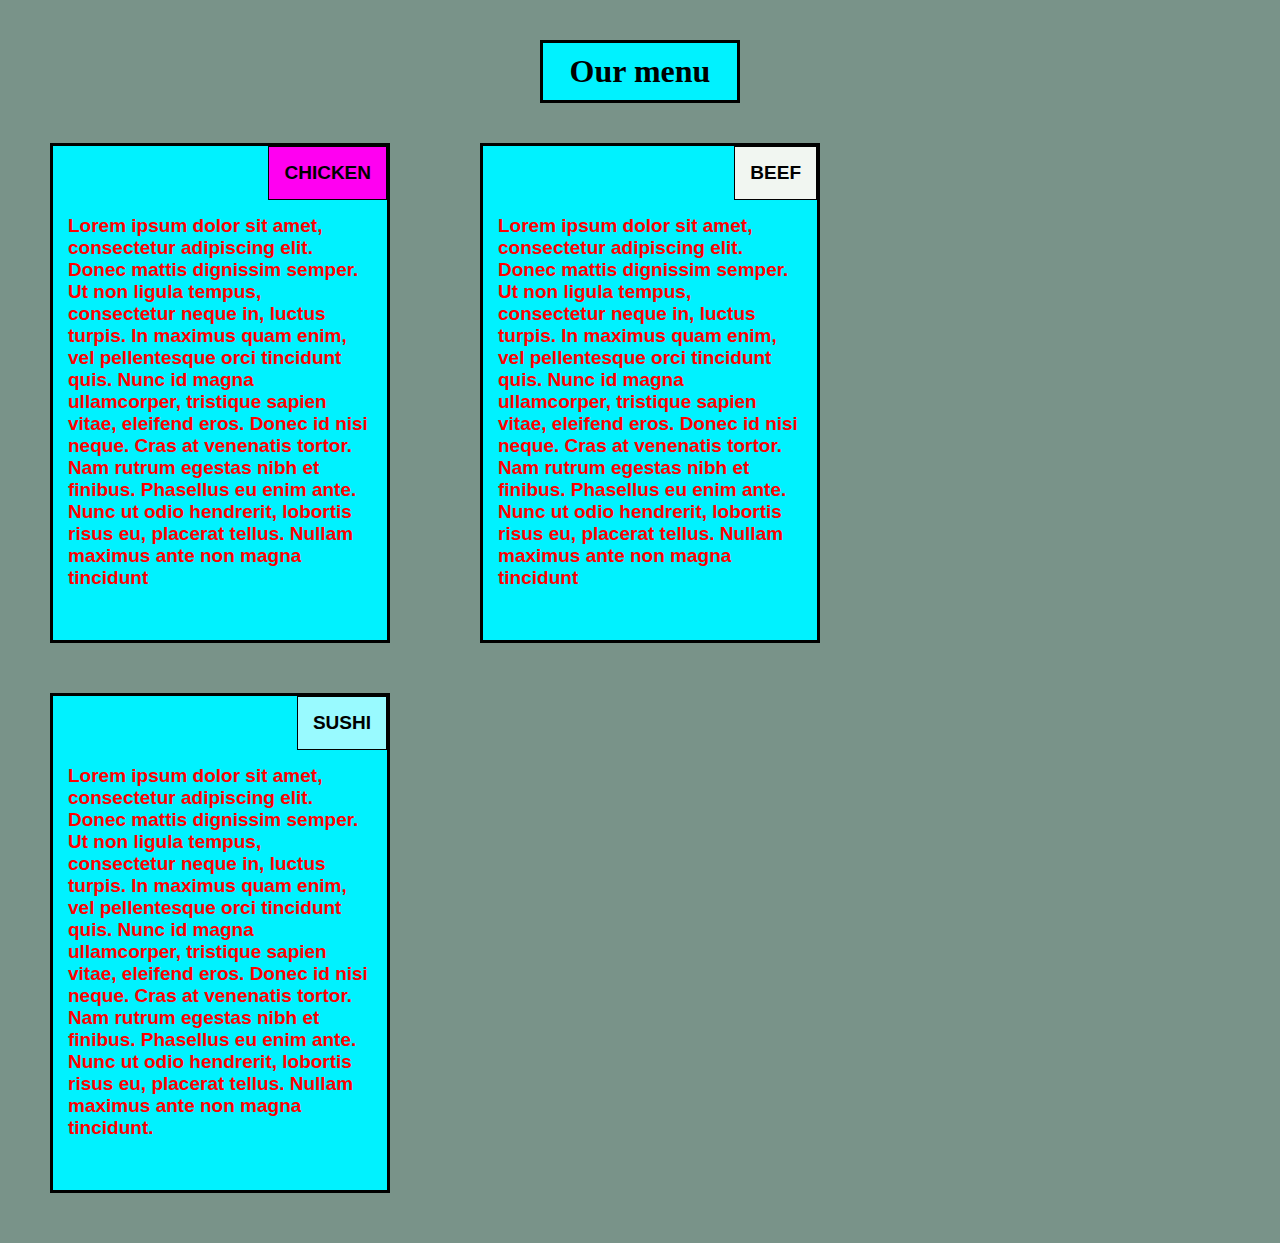
==== module2-solution/index2.html @ eac1b19b "normal changes" ====
<!DOCTYPE html>
<html>
<head>
<meta charset="utf-8">
<meta name="viewport" content="width=device-width, initial-scale=1">
<title>Module2 solution</title>
<style>

/********** Base styles **********/
* {
  box-sizing: border-box;
  margin: 0;
}
body{
  background-color: #799389;
}
h1 {
      margin-bottom: 100px;
      background-color: #00f2ff;
      text-align: center;
      padding: 10px;
      width: 200px;
      border: 3px solid black;
      margin: 40px auto;
}

div.imp {

  border: 1px solid black;
  background-color: #00f2ff;
  width: 340px;
  height: 500px;
  font-size: 19px;
  margin-right: auto ;
  margin-left: auto;
  margin-bottom: 50px;
  border: 3px solid black;
  font-family: Helvetica;
  color: black;
}

p.chicken {
      float: right;
      font-weight: bold;
      margin bottom: 40px;
      background-color: #ff00f1;
      padding: 15px;
      border: 1.5px solid black;
}
p.sushi {
      float: right;
      font-weight: bold;
      margin bottom: 40px;
      background-color: #99faff;
      padding: 15px;
      border: 1.5px solid black;
}
p.beef {
      float: right;
      font-weight: bold;
      margin bottom: 40px;
      background-color: #f1f6f1;
      padding: 15px;
      border: 1.5px solid black;
}
.normal{
      font-weight: bold;
      padding: 15px;
      color: red;
      font-size: 19px;
      clear: both;
    }


/* Simple Responsive Framework. */
.row {
  width: 100%;
}

/********** Large devices only **********/
@media (min-width: 992px) {
  .col-lg-1, .col-lg-2, .col-lg-3, .col-lg-4, .col-lg-5, .col-lg-6, .col-lg-7, .col-lg-8, .col-lg-9, .col-lg-10, .col-lg-11, .col-lg-12 {
    float: left;
    margin-right: 60px;
    margin-left: 50px;
    
  }
  .col-lg-1 {
    width: 8.33%;
  }
  .col-lg-2 {
    width: 16.66%;
  }
  .col-lg-3 {
    width: 25%;
  }
  .col-lg-4 {
    width: 33.33%;
  }
  .col-lg-5 {
    width: 41.66%;
  }
  .col-lg-6 {
    width: 50%;
  }
  .col-lg-7 {
    width: 58.33%;
  }
  .col-lg-8 {
    width: 66.66%;
  }
  .col-lg-9 {
    width: 74.99%;
  }
  .col-lg-10 {
    width: 83.33%;
  }
  .col-lg-11 {
    width: 91.66%;
  }
  .col-lg-12 {
    width: 100%;
  }
}

/********** Medium devices only **********/
@media (min-width: 768px) and (max-width: 991px) {
  .col-md-1, .col-md-2, .col-md-3, .col-md-4, .col-md-5, .col-md-6, .col-md-7, .col-md-8, .col-md-9, .col-md-10, .col-md-11, .col-md-12 {
    float: left;
    margin-right: 30px;
    margin-left: 20px;
  }
  .col-md-1 {
    width: 8.33%;
  }
  .col-md-2 {
    width: 16.66%;
  }
  .col-md-3 {
    width: 25%;
  }
  .col-md-4 {
    width: 33.33%;
  }
  .col-md-5 {
    width: 41.66%;
  }
  .col-md-6 {
    width: 50%;
  }
  .col-md-7 {
    width: 58.33%;
  }
  .col-md-8 {
    width: 66.66%;
  }
  .col-md-9 {
    width: 74.99%;
  }
  .col-md-10 {
    width: 83.33%;
  }
  .col-md-11 {
    width: 91.66%;
  }
  .col-md-12 {
    width: 100%;
  }
}

</style>
</head>
<body>
<h1>Our menu</h1>

<div class="row">

  <div class="col-lg-3 col-md-6">

    <div class="imp">
      <p class="chicken">CHICKEN</p>
      <br><br>
      <p class="normal">Lorem ipsum dolor sit amet, consectetur adipiscing elit. Donec mattis dignissim semper. Ut non ligula tempus, consectetur neque in, luctus turpis. In maximus quam enim, vel pellentesque orci tincidunt quis. Nunc id magna ullamcorper, tristique sapien vitae, eleifend eros. Donec id nisi neque. Cras at venenatis tortor. Nam rutrum egestas nibh et finibus. Phasellus eu enim ante. Nunc ut odio hendrerit, lobortis risus eu, placerat tellus. Nullam maximus ante non magna tincidunt</p>

    </div>

  </div>

  <div class="col-lg-3 col-md-6">

    <div class="imp">
      <p class="beef">BEEF</p>
      <p class="normal">Lorem ipsum dolor sit amet, consectetur adipiscing elit. Donec mattis dignissim semper. Ut non ligula tempus, consectetur neque in, luctus turpis. In maximus quam enim, vel pellentesque orci tincidunt quis. Nunc id magna ullamcorper, tristique sapien vitae, eleifend eros. Donec id nisi neque. Cras at venenatis tortor. Nam rutrum egestas nibh et finibus. Phasellus eu enim ante. Nunc ut odio hendrerit, lobortis risus eu, placerat tellus. Nullam maximus ante non magna tincidunt</p>
      </div>

    </div>

  <div class="col-lg-3 col-md-12">

    <div class="imp">
      <p class="sushi">SUSHI</p>
      <p class="normal">Lorem ipsum dolor sit amet, consectetur adipiscing elit. Donec mattis dignissim semper. Ut non ligula tempus, consectetur neque in, luctus turpis. In maximus quam enim, vel pellentesque orci tincidunt quis. Nunc id magna ullamcorper, tristique sapien vitae, eleifend eros. Donec id nisi neque. Cras at venenatis tortor. Nam rutrum egestas nibh et finibus. Phasellus eu enim ante. Nunc ut odio hendrerit, lobortis risus eu, placerat tellus. Nullam maximus ante non magna tincidunt.</p>
      </div>

    </div>

</div>

</body>
</html>
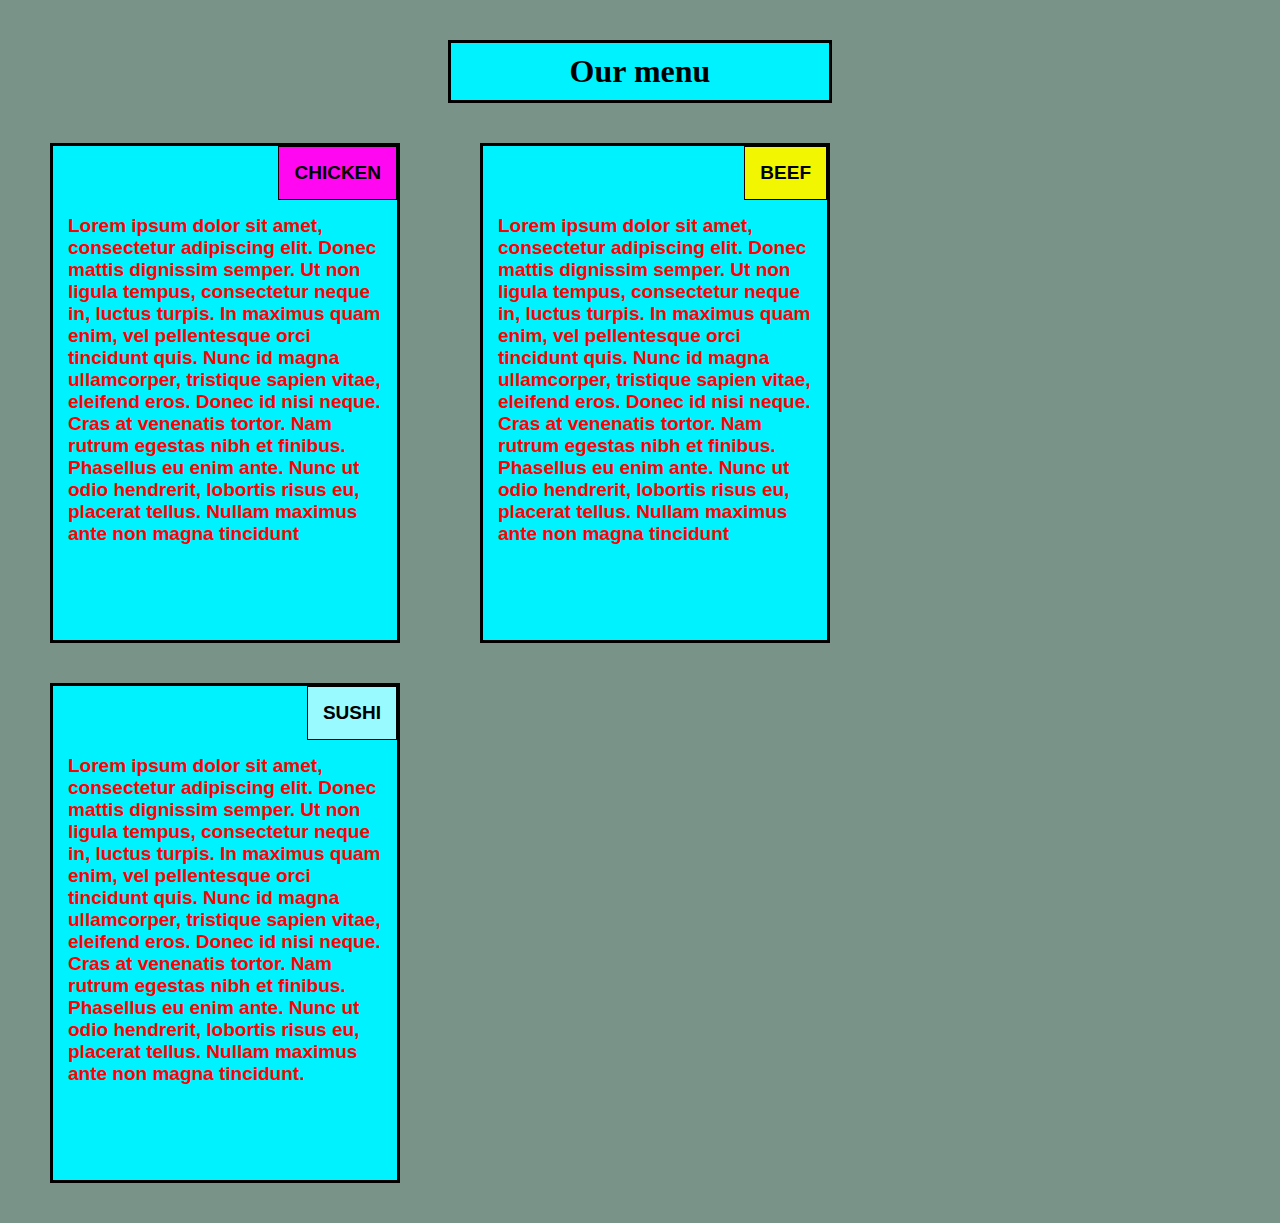
==== commit f3d4aeed: "svwefdv" ====
--- a/module2-solution/index2.html
+++ b/module2-solution/index2.html
@@ -4,178 +4,14 @@
 <meta charset="utf-8">
 <meta name="viewport" content="width=device-width, initial-scale=1">
 <title>Module2 solution</title>
-<style>
-
-/********** Base styles **********/
-* {
-  box-sizing: border-box;
-  margin: 0;
-}
-body{
-  background-color: #799389;
-}
-h1 {
-      margin-bottom: 100px;
-      background-color: #00f2ff;
-      text-align: center;
-      padding: 10px;
-      width: 200px;
-      border: 3px solid black;
-      margin: 40px auto;
-}
-
-div.imp {
-
-  border: 1px solid black;
-  background-color: #00f2ff;
-  width: 340px;
-  height: 500px;
-  font-size: 19px;
-  margin-right: auto ;
-  margin-left: auto;
-  margin-bottom: 50px;
-  border: 3px solid black;
-  font-family: Helvetica;
-  color: black;
-}
-
-p.chicken {
-      float: right;
-      font-weight: bold;
-      margin bottom: 40px;
-      background-color: #ff00f1;
-      padding: 15px;
-      border: 1.5px solid black;
-}
-p.sushi {
-      float: right;
-      font-weight: bold;
-      margin bottom: 40px;
-      background-color: #99faff;
-      padding: 15px;
-      border: 1.5px solid black;
-}
-p.beef {
-      float: right;
-      font-weight: bold;
-      margin bottom: 40px;
-      background-color: #f1f6f1;
-      padding: 15px;
-      border: 1.5px solid black;
-}
-.normal{
-      font-weight: bold;
-      padding: 15px;
-      color: red;
-      font-size: 19px;
-      clear: both;
-    }
-
-
-/* Simple Responsive Framework. */
-.row {
-  width: 100%;
-}
-
-/********** Large devices only **********/
-@media (min-width: 992px) {
-  .col-lg-1, .col-lg-2, .col-lg-3, .col-lg-4, .col-lg-5, .col-lg-6, .col-lg-7, .col-lg-8, .col-lg-9, .col-lg-10, .col-lg-11, .col-lg-12 {
-    float: left;
-    margin-right: 60px;
-    margin-left: 50px;
-    
-  }
-  .col-lg-1 {
-    width: 8.33%;
-  }
-  .col-lg-2 {
-    width: 16.66%;
-  }
-  .col-lg-3 {
-    width: 25%;
-  }
-  .col-lg-4 {
-    width: 33.33%;
-  }
-  .col-lg-5 {
-    width: 41.66%;
-  }
-  .col-lg-6 {
-    width: 50%;
-  }
-  .col-lg-7 {
-    width: 58.33%;
-  }
-  .col-lg-8 {
-    width: 66.66%;
-  }
-  .col-lg-9 {
-    width: 74.99%;
-  }
-  .col-lg-10 {
-    width: 83.33%;
-  }
-  .col-lg-11 {
-    width: 91.66%;
-  }
-  .col-lg-12 {
-    width: 100%;
-  }
-}
-
-/********** Medium devices only **********/
-@media (min-width: 768px) and (max-width: 991px) {
-  .col-md-1, .col-md-2, .col-md-3, .col-md-4, .col-md-5, .col-md-6, .col-md-7, .col-md-8, .col-md-9, .col-md-10, .col-md-11, .col-md-12 {
-    float: left;
-    margin-right: 30px;
-    margin-left: 20px;
-  }
-  .col-md-1 {
-    width: 8.33%;
-  }
-  .col-md-2 {
-    width: 16.66%;
-  }
-  .col-md-3 {
-    width: 25%;
-  }
-  .col-md-4 {
-    width: 33.33%;
-  }
-  .col-md-5 {
-    width: 41.66%;
-  }
-  .col-md-6 {
-    width: 50%;
-  }
-  .col-md-7 {
-    width: 58.33%;
-  }
-  .col-md-8 {
-    width: 66.66%;
-  }
-  .col-md-9 {
-    width: 74.99%;
-  }
-  .col-md-10 {
-    width: 83.33%;
-  }
-  .col-md-11 {
-    width: 91.66%;
-  }
-  .col-md-12 {
-    width: 100%;
-  }
-}
-
-</style>
+<link rel="stylesheet" href="style.css">
 </head>
 <body>
 <h1>Our menu</h1>
 
 <div class="row">
 
-  <div class="col-lg-3 col-md-6">
+  <div class="col-lg-3 col-md-6 col-sd-12">
 
     <div class="imp">
       <p class="chicken">CHICKEN</p>
@@ -186,7 +22,8 @@
 
   </div>
 
-  <div class="col-lg-3 col-md-6">
+  
+  <div class="col-lg-3 col-md-6 col-sd-12">
 
     <div class="imp">
       <p class="beef">BEEF</p>
@@ -195,7 +32,7 @@
 
     </div>
 
-  <div class="col-lg-3 col-md-12">
+  <div class="col-lg-3 col-md-12 col-sd-12">
 
     <div class="imp">
       <p class="sushi">SUSHI</p>
--- a/module2-solution/style.css
+++ b/module2-solution/style.css
@@ -0,0 +1,204 @@
+/********** Base styles **********/
+* {
+  box-sizing: border-box;
+  margin: 0;
+}
+body{
+  background-color: #799389;
+}
+h1 {
+      margin-bottom: 100px;
+      background-color: #00f2ff;
+      text-align: center;
+      padding: 10px;
+      width: 30%;
+      border: 3px solid black;
+      margin: 40px auto;
+}
+
+div.imp {
+
+  border: 1px solid black;
+  background-color: #00f2ff;
+  width: 350px;
+  height: 500px;
+  font-size: 19px;
+  margin-right: auto ;
+  margin-left: auto;
+  border: 3px solid black;
+  font-family: Helvetica;
+  color: black;
+  margin-bottom: 40px;
+}
+
+p.chicken {
+      float: right;
+      font-weight: bold;
+      margin bottom: 40px;
+      background-color: #ff08f1;
+      padding: 15px;
+      border: 1.5px solid black;
+}
+p.sushi {
+      float: right;
+      font-weight: bold;
+      margin bottom: 40px;
+      background-color: #99faff;
+      padding: 15px;
+      border: 1.5px solid black;
+}
+p.beef {
+      float: right;
+      font-weight: bold;
+      margin bottom: 40px;
+      background-color: #f2f600;
+      padding: 15px;
+      border: 1.5px solid black;
+}
+.normal{
+      font-weight: bold;
+      padding: 15px;
+      color: red;
+      font-size: 19px;
+      clear: both;
+    }
+
+
+/* Simple Responsive Framework. */
+.row {
+  width: 100%;
+}
+
+/********** Large devices only **********/
+@media (min-width: 993px) {
+  .col-lg-1, .col-lg-2, .col-lg-3, .col-lg-4, .col-lg-5, .col-lg-6, .col-lg-7, .col-lg-8, .col-lg-9, .col-lg-10, .col-lg-11, .col-lg-12 {
+    float: left;
+    margin-right: 60px;
+    margin-left: 50px;
+    
+  }
+  .col-lg-1 {
+    width: 8.33%;
+  }
+  .col-lg-2 {
+    width: 16.66%;
+  }
+  .col-lg-3 {
+    width: 25%;
+  }
+  .col-lg-4 {
+    width: 33.33%;
+  }
+  .col-lg-5 {
+    width: 41.66%;
+  }
+  .col-lg-6 {
+    width: 50%;
+  }
+  .col-lg-7 {
+    width: 58.33%;
+  }
+  .col-lg-8 {
+    width: 66.66%;
+  }
+  .col-lg-9 {
+    width: 74.99%;
+  }
+  .col-lg-10 {
+    width: 83.33%;
+  }
+  .col-lg-11 {
+    width: 91.66%;
+  }
+  .col-lg-12 {
+    width: 100%;
+  }
+}
+
+/********** Medium devices only **********/
+@media (min-width: 768px) and (max-width: 991px) {
+  .col-md-1, .col-md-2, .col-md-3, .col-md-4, .col-md-5, .col-md-6, .col-md-7, .col-md-8, .col-md-9, .col-md-10, .col-md-11, .col-md-12 {
+    float: left;
+    margin-right: 30px;
+    margin-left: 20px;
+  }
+  .col-md-1 {
+    width: 8.33%;
+  }
+  .col-md-2 {
+    width: 16.66%;
+  }
+  .col-md-3 {
+    width: 25%;
+  }
+  .col-md-4 {
+    width: 33.33%;
+  }
+  .col-md-5 {
+    width: 41.66%;
+  }
+  .col-md-6 {
+    width: 50%;
+  }
+  .col-md-7 {
+    width: 58.33%;
+  }
+  .col-md-8 {
+    width: 66.66%;
+  }
+  .col-md-9 {
+    width: 74.99%;
+  }
+  .col-md-10 {
+    width: 83.33%;
+  }
+  .col-md-11 {
+    width: 91.66%;
+  }
+  .col-md-12 {
+    width: 100%;
+  }
+}
+
+@media (max-width: 767px) {
+  .col-sd-1, .col-sd-2, .col-sd-3, .col-sd-4, .col-sd-5, .col-sd-6, .col-sd-7, .col-sd-8, .col-sd-9, .col-sd-10, .col-sd-11, .col-sd-12 {
+    float: left;
+    border: 1px solid green;
+  }
+  .col-sd-1 {
+    width: 8.33%;
+  }
+  .col-sd-2 {
+    width: 16.66%;
+  }
+  .col-sd-3 {
+    width: 25%;
+  }
+  .col-sd-4 {
+    width: 33.33%;
+  }
+  .col-sd-5 {
+    width: 41.66%;
+  }
+  .col-sd-6 {
+    width: 50%;
+  }
+  .col-sd-7 {
+    width: 58.33%;
+  }
+  .col-sd-8 {
+    width: 66.66%;
+  }
+  .col-sd-9 {
+    width: 74.99%;
+  }
+  .col-sd-10 {
+    width: 83.33%;
+  }
+  .col-sd-11 {
+    width: 91.66%;
+  }
+  .col-sd-12 {
+    width: 100%;
+  }
+}